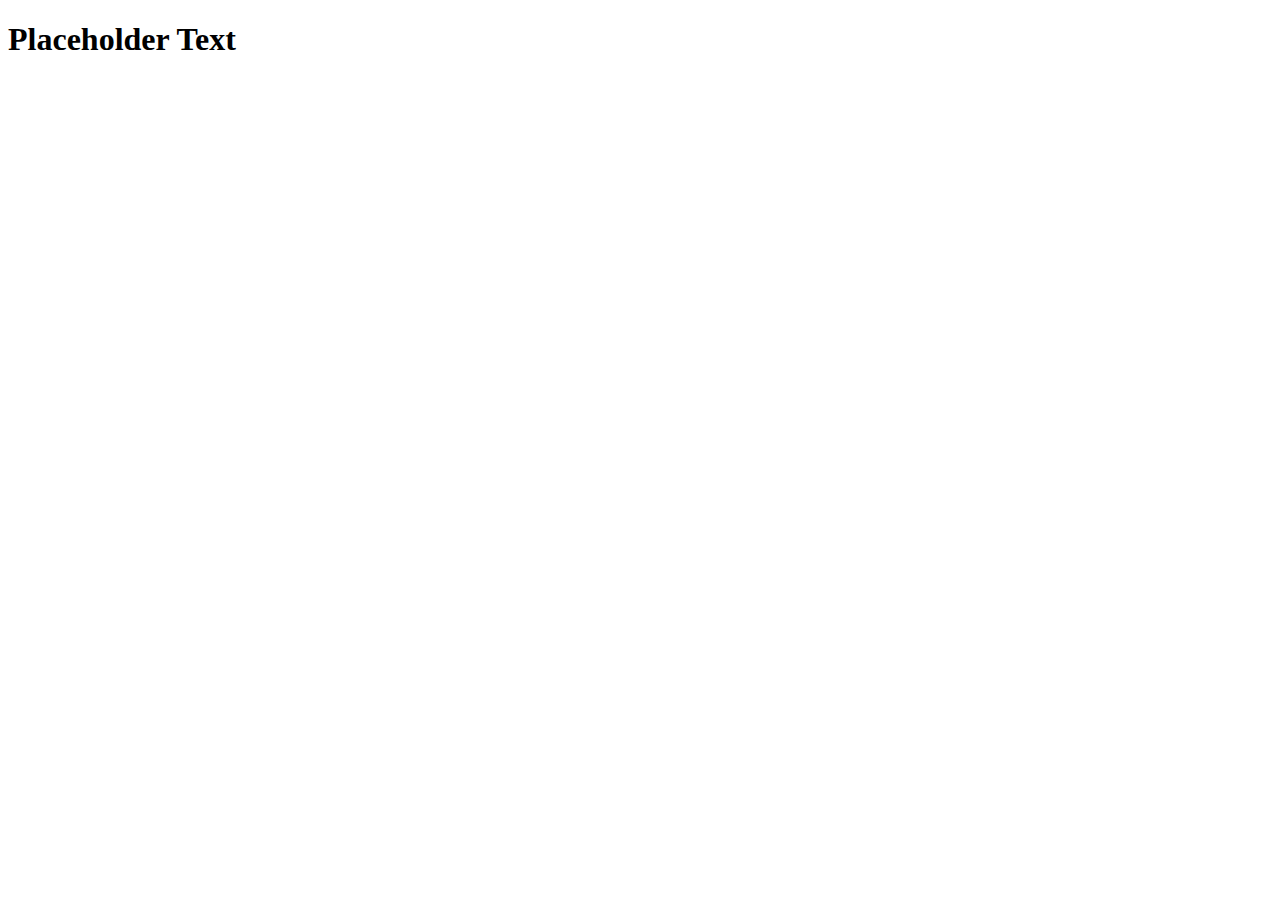
==== code-exercises/index.html @ eec4cd48 "Initial commit" ====
<!DOCTYPE html>
<html>
  <head>
    <title>#</title>
    <meta charset="UTF-8">
    <meta name="description" content="#">
    <meta name="keywords" content="#">
    <meta name="author" content="#">
  </head>

  <body>
  <h1>Placeholder Text</h1>
  </body>
</html>
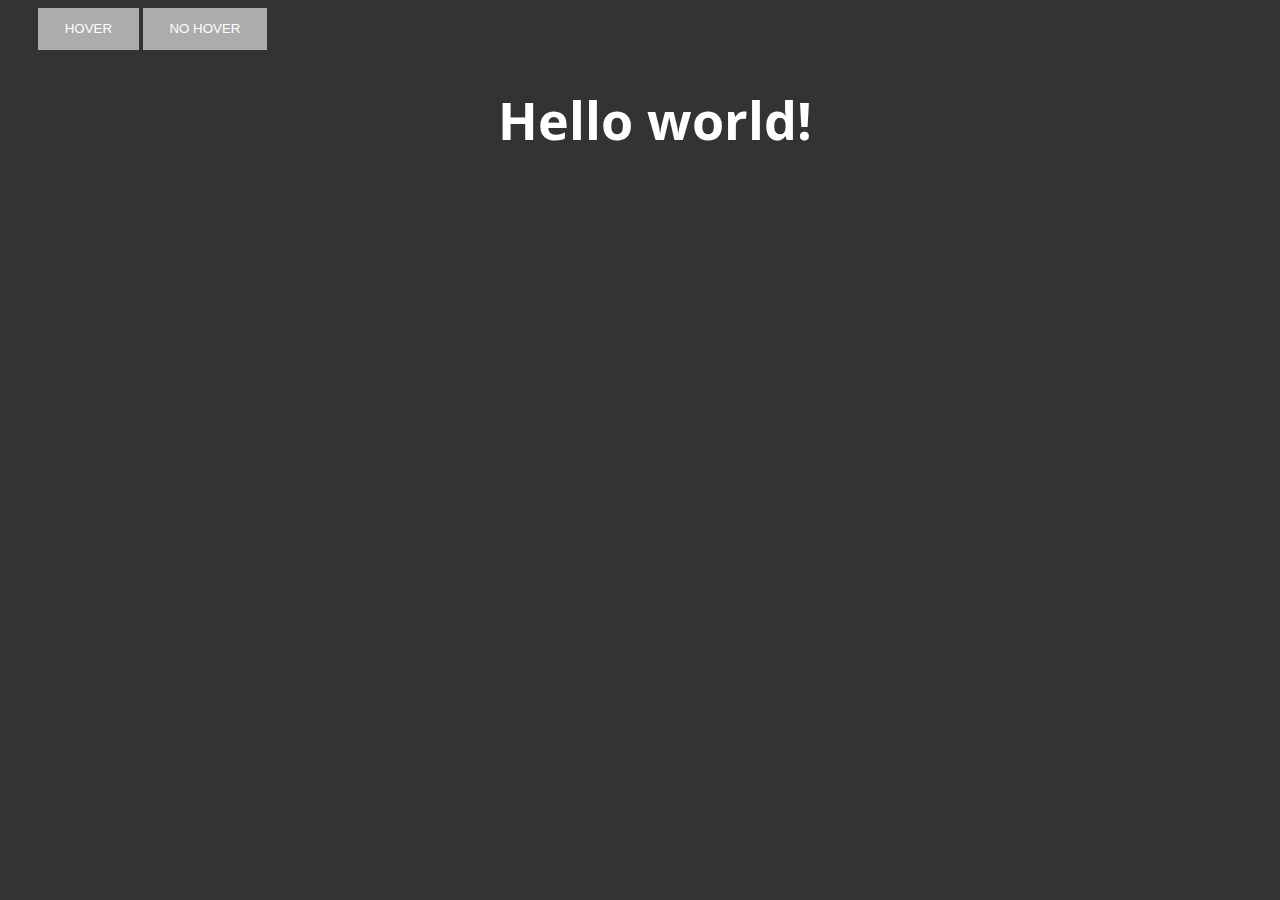
==== commit c4100ac1: "class exercises" ====
--- a/code-exercises/index.html
+++ b/code-exercises/index.html
@@ -1,14 +1,32 @@
 <!DOCTYPE html>
 <html>
   <head>
-    <title>#</title>
     <meta charset="UTF-8">
-    <meta name="description" content="#">
-    <meta name="keywords" content="#">
-    <meta name="author" content="#">
+    <meta name="description" content="Home Page">
+    <meta name="keywords" content="School, Slack, Presentations">
+    <meta name="author" content="Charity Chong">
+    <title>Charity Chong</title>
+    <link rel="stylesheet" href="css/style.css" type="text/css">
+    <link rel="stylesheet" href="normalize.css" type="text/css">
+    <link href="https://fonts.googleapis.com/css2?family=Open+Sans:wght@300;400;600;700;800&display=swap" rel="stylesheet">
   </head>
 
   <body>
-  <h1>Placeholder Text</h1>
+  	<a href="https://www.instagram.com/choritychang/" target="_blank">
+  		<button class="button1">Hover</button></a>
+
+
+	<a href="http://www.google.com" target="_blank"><button class="button2">No Hover</button></a>
+
+
+	<div class="container">
+  		<h1>Hello world!</h1>
+	</div>
+
+
+
+
+
+
   </body>
-</html>
+ </html>
--- a/code-exercises/css/style.css
+++ b/code-exercises/css/style.css
@@ -0,0 +1,34 @@
+body {
+	font-family: 'Open Sans', sans-serif;
+	padding-left: 30px;
+	background-color: #333;
+}
+
+button { 
+  background-color:#acacac; 
+  border: none; 
+  color:white;
+  text-transform: uppercase; 
+  padding: 1em 2em 1em 2em; 
+}
+
+.button1:hover {
+	background-color: orange;
+}
+
+.container {
+  background-image: url(https://i.insider.com/55fdd056dd089562588b45a4?width=1100&format=jpeg&auto=webp);
+  background-size: cover;
+  height:700px;
+  margin: 0 auto;
+  width:50%;
+  
+}
+
+h1 {
+  color: #fff;
+  font-size:52px; 
+  position:relative;
+  text-align:center; 
+ 
+}
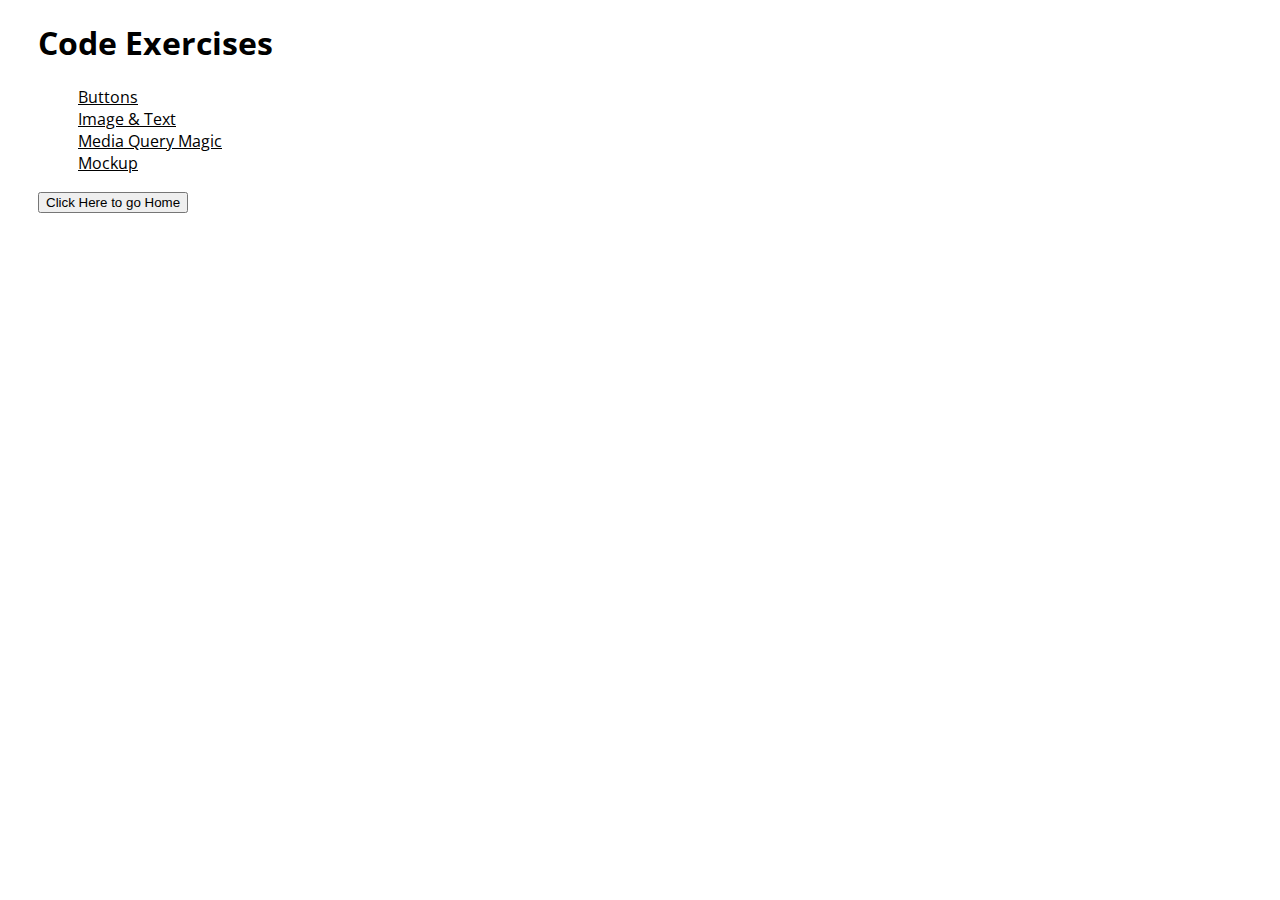
==== commit 743471b1: "exercise 4" ====
--- a/code-exercises/index.html
+++ b/code-exercises/index.html
@@ -6,22 +6,27 @@
     <meta name="keywords" content="School, Slack, Presentations">
     <meta name="author" content="Charity Chong">
     <title>Charity Chong</title>
-    <link rel="stylesheet" href="css/style.css" type="text/css">
+    <link rel="stylesheet" href="../css/style.css" type="text/css">
     <link rel="stylesheet" href="normalize.css" type="text/css">
     <link href="https://fonts.googleapis.com/css2?family=Open+Sans:wght@300;400;600;700;800&display=swap" rel="stylesheet">
   </head>
 
   <body>
-  	<a href="https://www.instagram.com/choritychang/" target="_blank">
-  		<button class="button1">Hover</button></a>
+
+  	<h1>Code Exercises</h1>
+
+      <ul class="list">
+        <li><a href="exercise-1/index.html">Buttons</li>
+        <li><a href="exercise-2/index.html">Image & Text</li>
+        <li><a href="exercise-3/index.html">Media Query Magic</li>
+        <li><a href="exercise-4/index.html">Mockup</li>
+      </ul>
 
 
-	<a href="http://www.google.com" target="_blank"><button class="button2">No Hover</button></a>
+        <a href="../index.html">
+      <button class="button1">Click Here to go Home</button></a>
 
 
-	<div class="container">
-  		<h1>Hello world!</h1>
-	</div>
 
 
 
@@ -29,4 +34,4 @@
 
 
   </body>
- </html>
+</html>--- a/css/style.css
+++ b/css/style.css
@@ -0,0 +1,28 @@
+* {
+
+}
+
+body {
+	font-family: 'Open Sans', sans-serif;
+	padding-left: 30px;
+}
+
+h1 {
+
+}
+
+.list {
+	list-style-type: none;
+}
+
+a:link {
+  color: black;
+}
+
+a:visited {
+  color: gray;
+}
+
+a:hover {
+  color: orange;
+}
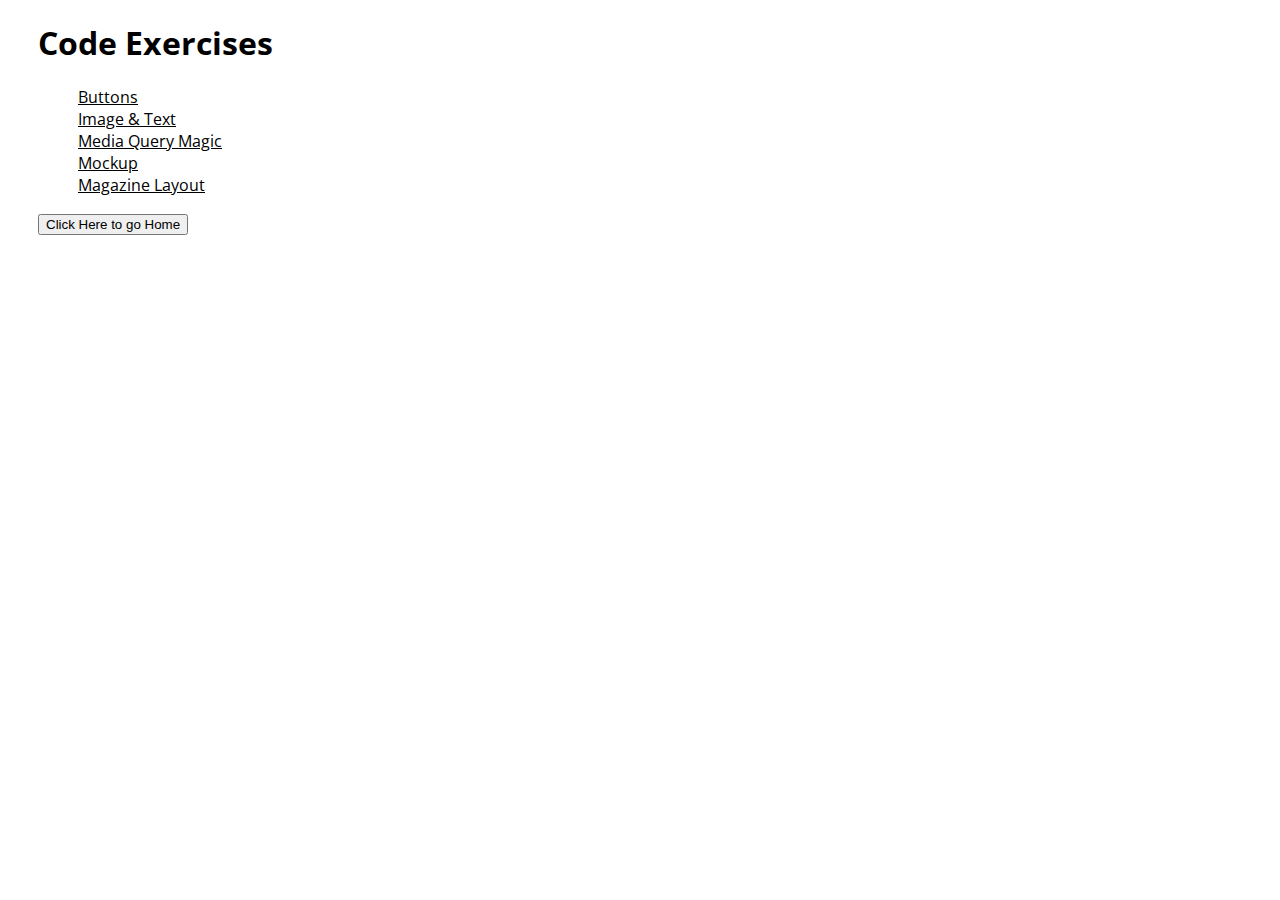
==== commit e2ff463a: "Coded desktop magazine layout" ====
--- a/code-exercises/index.html
+++ b/code-exercises/index.html
@@ -20,6 +20,7 @@
         <li><a href="exercise-2/index.html">Image & Text</li>
         <li><a href="exercise-3/index.html">Media Query Magic</li>
         <li><a href="exercise-4/index.html">Mockup</li>
+        <li><a href="magazine-layout/index.html">Magazine Layout</li>
       </ul>
 
 
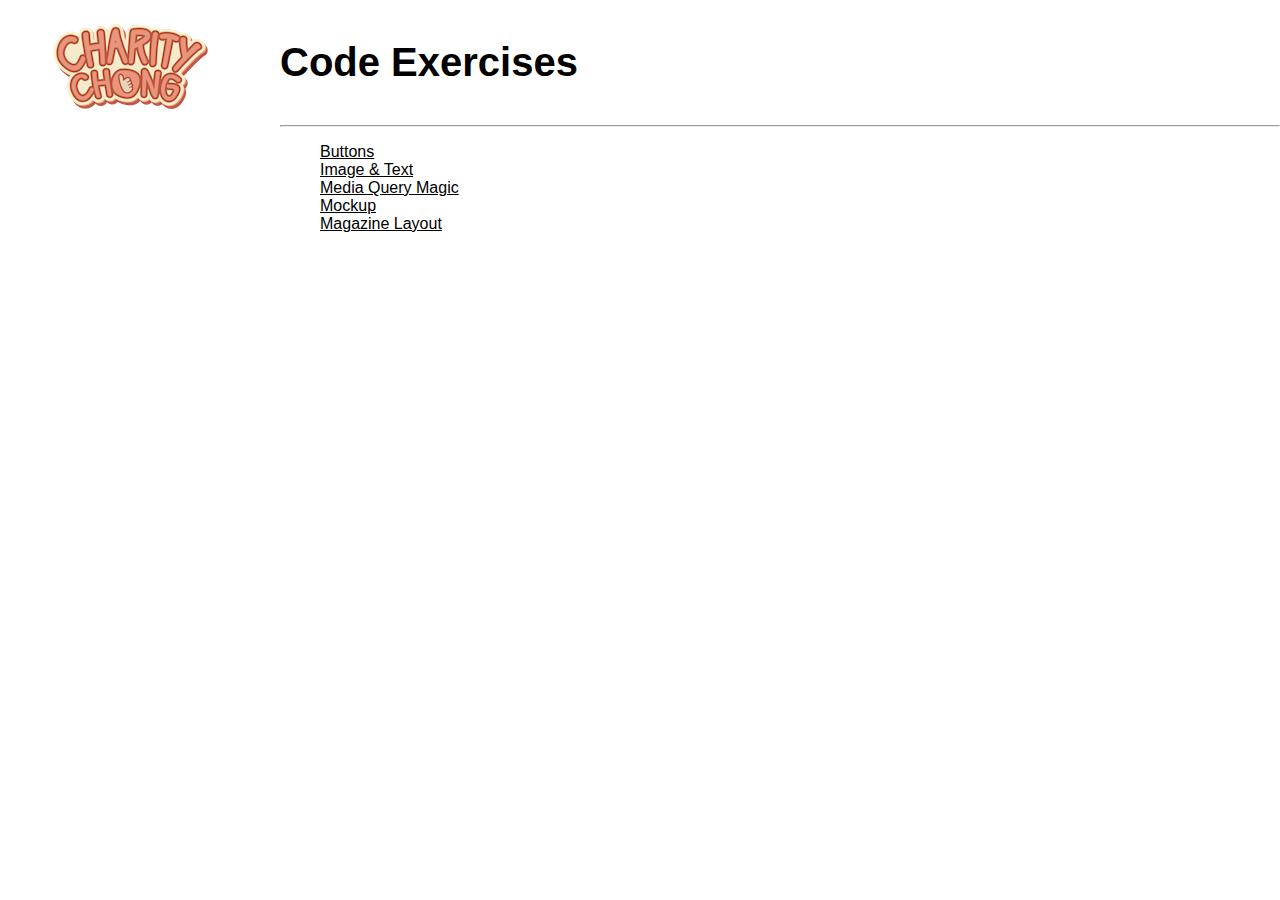
==== commit b2312c1d: "updated layout" ====
--- a/code-exercises/index.html
+++ b/code-exercises/index.html
@@ -8,25 +8,29 @@
     <title>Charity Chong</title>
     <link rel="stylesheet" href="../css/style.css" type="text/css">
     <link rel="stylesheet" href="normalize.css" type="text/css">
-    <link href="https://fonts.googleapis.com/css2?family=Open+Sans:wght@300;400;600;700;800&display=swap" rel="stylesheet">
+    <link rel="icon" href="img/thumbs-up.png">
   </head>
 
-  <body>
+  <body style="margin: 0">
+    <div class="grid">
+      <div class="grid-1">
+        <a href="../index.html"><img src="img/logo.png" alt="logo" class="home"></a>
+      </div>
 
-  	<h1>Code Exercises</h1>
+      <div class="grid-2">
+        <h1 style="font-family: 'Open Sans', sans-serif;font-size: 40px;font-weight: bold;margin:40px 0;">Code Exercises</h1>
 
-      <ul class="list">
-        <li><a href="exercise-1/index.html">Buttons</li>
-        <li><a href="exercise-2/index.html">Image & Text</li>
-        <li><a href="exercise-3/index.html">Media Query Magic</li>
-        <li><a href="exercise-4/index.html">Mockup</li>
-        <li><a href="magazine-layout/index.html">Magazine Layout</li>
-      </ul>
+        <hr>
 
-
-        <a href="../index.html">
-      <button class="button1">Click Here to go Home</button></a>
-
+          <ul class="list">
+            <li><a href="exercise-1/index.html">Buttons</a></li>
+            <li><a href="exercise-2/index.html">Image & Text</a></li>
+            <li><a href="exercise-3/index.html">Media Query Magic</a></li>
+            <li><a href="exercise-4/index.html">Mockup</a></li>
+            <li><a href="magazine-layout/index.html">Magazine Layout</a></li>
+          </ul>
+        </div>
+    </div>
 
 
 
--- a/css/style.css
+++ b/css/style.css
@@ -1,14 +1,22 @@
-* {
-
-}
-
 body {
 	font-family: 'Open Sans', sans-serif;
-	padding-left: 30px;
 }
 
 h1 {
+	margin: 0;
+}
 
+.grid {
+	width: 1400px;
+	display: grid;
+	grid-template-columns: 200px 1000px;
+	grid-column-gap: 50px;
+	height: 200px;
+	margin-left: 30px;
+}
+
+.home {
+	width: 200px;
 }
 
 .list {
